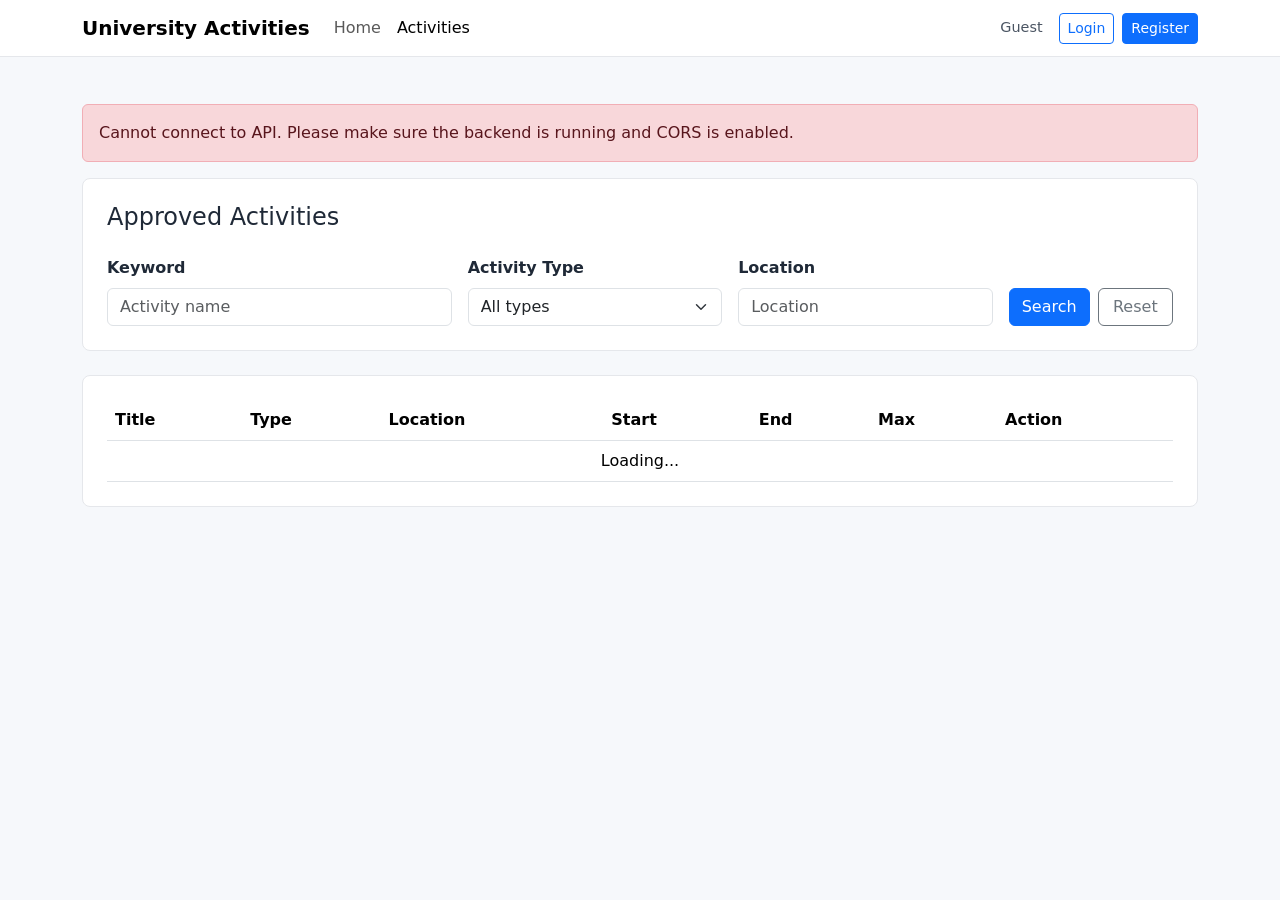
==== html_Client/html_Client.Static/wwwroot/activities.html @ 2b5c3a2d "Add HTML client with public and student features" ====
<!doctype html>
<html lang="en">
<head>
    <meta charset="utf-8">
    <meta name="viewport" content="width=device-width, initial-scale=1">
    <title>University Activities - Activities</title>
    <link href="https://cdn.jsdelivr.net/npm/bootstrap@5.3.3/dist/css/bootstrap.min.css" rel="stylesheet">
    <link href="css/style.css" rel="stylesheet">
</head>
<body>
    <nav class="navbar navbar-expand-lg bg-white">
        <div class="container">
            <a class="navbar-brand fw-semibold" href="index.html">University Activities</a>
            <button class="navbar-toggler" type="button" data-bs-toggle="collapse" data-bs-target="#mainNav">
                <span class="navbar-toggler-icon"></span>
            </button>
            <div class="collapse navbar-collapse" id="mainNav">
                <ul class="navbar-nav me-auto mb-2 mb-lg-0">
                    <li class="nav-item"><a class="nav-link" href="index.html">Home</a></li>
                    <li class="nav-item"><a class="nav-link active" href="activities.html">Activities</a></li>
                    <li class="nav-item auth-required d-none"><a class="nav-link" href="my-registrations.html">My Registrations</a></li>
                    <li class="nav-item auth-required d-none"><a class="nav-link" href="profile.html">Profile</a></li>
                </ul>
                <span class="auth-summary me-3" id="authStatus">Guest</span>
                <a class="btn btn-outline-primary btn-sm me-2 guest-only" href="login.html">Login</a>
                <a class="btn btn-primary btn-sm guest-only" href="register.html">Register</a>
                <button class="btn btn-outline-danger btn-sm auth-required d-none" id="logoutBtn">Logout</button>
            </div>
        </div>
    </nav>

    <main class="container page-shell">
        <div id="message" class="message-area"></div>
        <section class="content-panel mb-4">
            <h1 class="h4 mb-4">Approved Activities</h1>
            <div class="row g-3">
                <div class="col-md-4">
                    <label class="form-label" for="keyword">Keyword</label>
                    <input class="form-control" id="keyword" placeholder="Activity name">
                </div>
                <div class="col-md-3">
                    <label class="form-label" for="type">Activity Type</label>
                    <select class="form-select" id="type">
                        <option value="">All types</option>
                        <option value="1">Workshop</option>
                        <option value="2">Seminar</option>
                        <option value="3">Competition</option>
                        <option value="4">Volunteer</option>
                        <option value="5">ClubEvent</option>
                    </select>
                </div>
                <div class="col-md-3">
                    <label class="form-label" for="location">Location</label>
                    <input class="form-control" id="location" placeholder="Location">
                </div>
                <div class="col-md-2 d-flex align-items-end gap-2">
                    <button class="btn btn-primary w-100" id="searchBtn">Search</button>
                    <button class="btn btn-outline-secondary w-100" id="resetBtn">Reset</button>
                </div>
            </div>
        </section>

        <section class="content-panel">
            <div class="table-responsive">
                <table class="table table-hover mb-0">
                    <thead>
                        <tr>
                            <th>Title</th>
                            <th>Type</th>
                            <th>Location</th>
                            <th>Start</th>
                            <th>End</th>
                            <th>Max</th>
                            <th>Action</th>
                        </tr>
                    </thead>
                    <tbody id="activitiesBody"></tbody>
                </table>
            </div>
        </section>
    </main>

    <script src="https://code.jquery.com/jquery-3.7.1.min.js"></script>
    <script src="https://cdn.jsdelivr.net/npm/bootstrap@5.3.3/dist/js/bootstrap.bundle.min.js"></script>
    <script src="js/config.js"></script>
    <script src="js/api.js"></script>
    <script src="js/auth.js"></script>
    <script src="js/activities.js"></script>
</body>
</html>
---- html_Client/html_Client.Static/wwwroot/css/style.css ----
body {
    background: #f6f8fb;
    color: #1f2937;
    padding-top: 76px;
}

.navbar {
    border-bottom: 1px solid #e5e7eb;
    position: fixed;
    top: 0;
    right: 0;
    left: 0;
    z-index: 1030;
}

.page-shell {
    padding-top: 28px;
    padding-bottom: 48px;
}

.content-panel {
    background: #ffffff;
    border: 1px solid #e5e7eb;
    border-radius: 8px;
    padding: 24px;
}

.home-hero {
    background: #ffffff;
    border: 1px solid #e5e7eb;
    border-radius: 8px;
    padding: 36px;
}

.section-kicker,
.tile-label {
    display: inline-block;
    color: #0f766e;
    font-size: 0.85rem;
    font-weight: 700;
    text-transform: uppercase;
}

.home-summary {
    border: 1px solid #e5e7eb;
    border-radius: 8px;
    overflow: hidden;
}

.summary-row {
    display: flex;
    justify-content: space-between;
    gap: 16px;
    padding: 16px 18px;
    border-bottom: 1px solid #e5e7eb;
}

.summary-row:last-child {
    border-bottom: 0;
}

.home-grid {
    display: grid;
    grid-template-columns: repeat(auto-fit, minmax(230px, 1fr));
    gap: 16px;
}

.home-tile {
    display: flex;
    min-height: 150px;
    flex-direction: column;
    gap: 10px;
    padding: 22px;
    background: #ffffff;
    border: 1px solid #e5e7eb;
    border-radius: 8px;
    color: inherit;
    text-decoration: none;
}

.home-tile:hover {
    border-color: #93c5fd;
    color: inherit;
}

.table td,
.table th {
    vertical-align: middle;
}

.activity-description {
    white-space: pre-line;
}

.status-pill {
    display: inline-block;
    padding: 4px 10px;
    border-radius: 999px;
    background: #eef2ff;
    color: #3730a3;
    font-size: 0.875rem;
}

.auth-summary {
    font-size: 0.9rem;
    color: #4b5563;
}

.message-area {
    min-height: 48px;
}

.form-label {
    font-weight: 600;
}
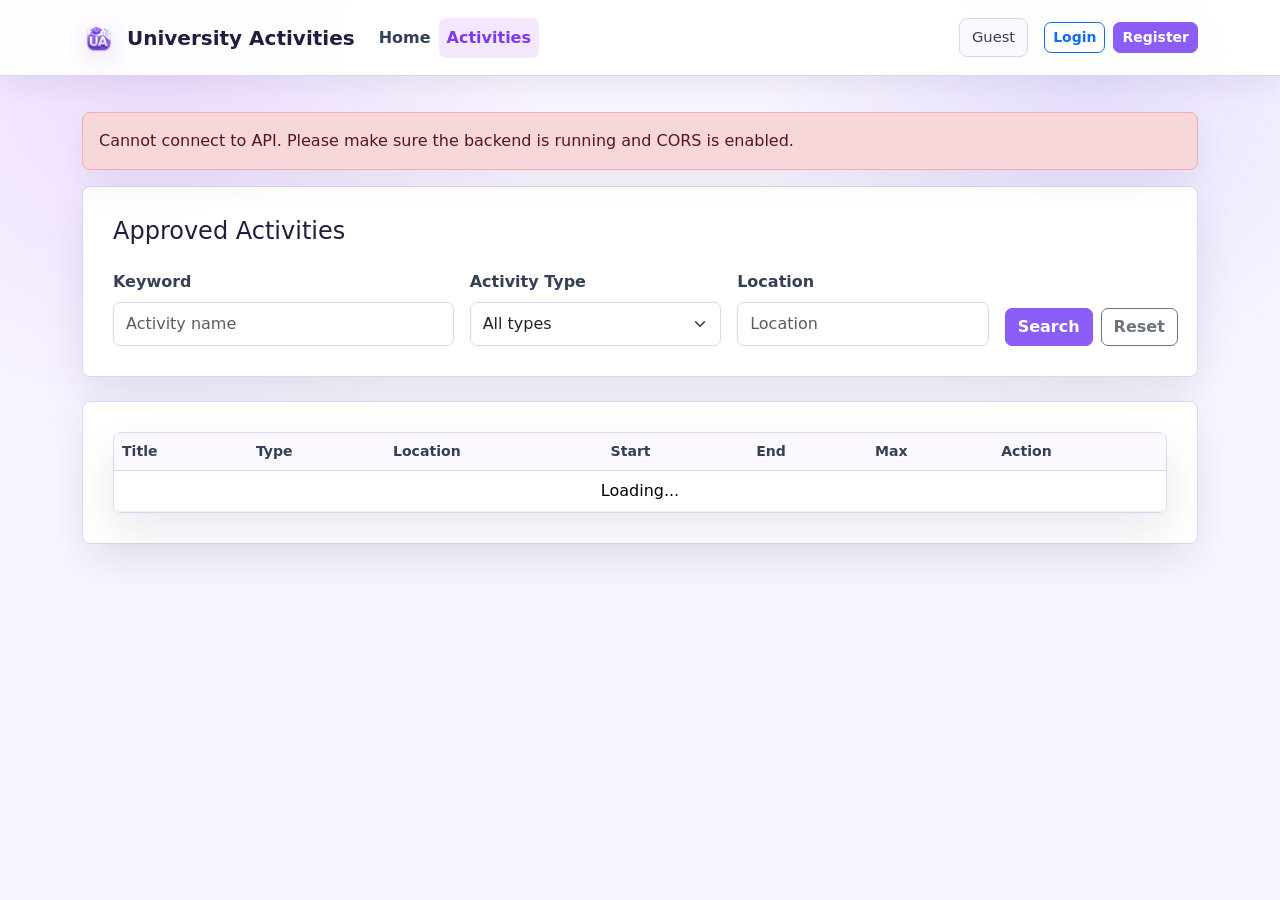
==== commit dc9ed084: "Add WPF admin desktop client and update authorization UI" ====
--- a/html_Client/html_Client.Static/wwwroot/activities.html
+++ b/html_Client/html_Client.Static/wwwroot/activities.html
@@ -10,7 +10,7 @@
 <body>
     <nav class="navbar navbar-expand-lg bg-white">
         <div class="container">
-            <a class="navbar-brand fw-semibold" href="index.html">University Activities</a>
+            <a class="navbar-brand fw-semibold" href="index.html"><img class="brand-logo" src="images/ua-logo.png" alt="University Activities logo"><span>University Activities</span></a>
             <button class="navbar-toggler" type="button" data-bs-toggle="collapse" data-bs-target="#mainNav">
                 <span class="navbar-toggler-icon"></span>
             </button>
--- a/html_Client/html_Client.Static/wwwroot/css/style.css
+++ b/html_Client/html_Client.Static/wwwroot/css/style.css
@@ -1,50 +1,121 @@
+:root {
+    --page-bg: #f7f3ff;
+    --surface: #ffffff;
+    --surface-soft: #fbf8ff;
+    --border: #ded3f3;
+    --text: #251a3f;
+    --muted: #75658e;
+    --primary: #8b5cf6;
+    --primary-dark: #7c3aed;
+    --teal: #9d5bd2;
+    --warning-bg: #fff7d6;
+    --warning-text: #7c4a03;
+    --danger: #dc2626;
+    --shadow: 0 18px 44px rgba(15, 23, 42, 0.09);
+}
+
 body {
-    background: #f6f8fb;
-    color: #1f2937;
-    padding-top: 76px;
+    min-height: 100vh;
+    background:
+        radial-gradient(circle at 12% 8%, rgba(216, 180, 254, 0.38), transparent 28%),
+        radial-gradient(circle at 85% 10%, rgba(196, 181, 253, 0.35), transparent 24%),
+        linear-gradient(180deg, rgba(250, 245, 255, 0.94), rgba(255, 255, 255, 0.28) 360px),
+        var(--page-bg);
+    color: var(--text);
+    padding-top: 78px;
+    font-family: Inter, ui-sans-serif, system-ui, -apple-system, BlinkMacSystemFont, "Segoe UI", sans-serif;
 }
 
 .navbar {
-    border-bottom: 1px solid #e5e7eb;
     position: fixed;
     top: 0;
     right: 0;
     left: 0;
     z-index: 1030;
+    min-height: 76px;
+    background: rgba(255, 255, 255, 0.96) !important;
+    border-bottom: 1px solid var(--border);
+    box-shadow: 0 10px 28px rgba(15, 23, 42, 0.07);
+    backdrop-filter: blur(10px);
+}
+
+.navbar-brand {
+    display: inline-flex;
+    align-items: center;
+    gap: 11px;
+    font-size: 1.25rem;
+    color: var(--text);
+}
+
+.brand-logo {
+    width: 34px;
+    height: 34px;
+    object-fit: contain;
+    filter: drop-shadow(0 8px 14px rgba(91, 33, 182, 0.16));
+}
+
+.navbar .nav-link {
+    color: #334155;
+    border-radius: 7px;
+    padding: 8px 12px;
+    font-weight: 550;
+}
+
+.navbar .nav-link:hover,
+.navbar .nav-link.active {
+    background: #f3e8ff;
+    color: var(--primary-dark);
 }
 
 .page-shell {
-    padding-top: 28px;
-    padding-bottom: 48px;
+    padding-top: 34px;
+    padding-bottom: 60px;
+}
+
+.content-panel,
+.home-hero,
+.home-tile {
+    background: rgba(255, 255, 255, 0.98);
+    border: 1px solid var(--border);
+    border-radius: 8px;
+    box-shadow: var(--shadow);
 }
 
 .content-panel {
-    background: #ffffff;
-    border: 1px solid #e5e7eb;
-    border-radius: 8px;
-    padding: 24px;
+    padding: 30px;
 }
 
 .home-hero {
-    background: #ffffff;
-    border: 1px solid #e5e7eb;
-    border-radius: 8px;
-    padding: 36px;
+    padding: 42px;
 }
 
 .section-kicker,
 .tile-label {
     display: inline-block;
-    color: #0f766e;
-    font-size: 0.85rem;
-    font-weight: 700;
+    color: var(--teal);
+    font-size: 0.8rem;
+    font-weight: 800;
     text-transform: uppercase;
 }
 
+.display-6,
+h1,
+h2,
+h3,
+h4 {
+    letter-spacing: 0;
+    color: var(--text);
+}
+
+.lead {
+    color: var(--muted);
+}
+
 .home-summary {
-    border: 1px solid #e5e7eb;
+    border: 1px solid var(--border);
     border-radius: 8px;
     overflow: hidden;
+    background: var(--surface-soft);
 }
 
 .summary-row {
@@ -52,35 +123,58 @@
     justify-content: space-between;
     gap: 16px;
     padding: 16px 18px;
-    border-bottom: 1px solid #e5e7eb;
+    border-bottom: 1px solid var(--border);
 }
 
 .summary-row:last-child {
     border-bottom: 0;
 }
 
+.summary-row strong {
+    color: var(--primary-dark);
+}
+
 .home-grid {
     display: grid;
-    grid-template-columns: repeat(auto-fit, minmax(230px, 1fr));
-    gap: 16px;
+    grid-template-columns: repeat(auto-fit, minmax(240px, 1fr));
+    gap: 18px;
 }
 
 .home-tile {
     display: flex;
-    min-height: 150px;
+    min-height: 155px;
     flex-direction: column;
     gap: 10px;
-    padding: 22px;
-    background: #ffffff;
-    border: 1px solid #e5e7eb;
-    border-radius: 8px;
+    padding: 24px;
     color: inherit;
     text-decoration: none;
+    transition: border-color 160ms ease, transform 160ms ease, box-shadow 160ms ease;
+}
+
+.home-tile strong {
+    font-size: 1.15rem;
+}
+
+.home-tile span:last-child {
+    color: var(--muted);
 }
 
 .home-tile:hover {
-    border-color: #93c5fd;
+    border-color: #c4b5fd;
     color: inherit;
+    transform: translateY(-2px);
+    box-shadow: 0 22px 50px rgba(15, 23, 42, 0.12);
+}
+
+.table-responsive {
+    border: 1px solid var(--border);
+    border-radius: 8px;
+    overflow: hidden;
+    box-shadow: var(--shadow);
+}
+
+.table {
+    margin-bottom: 0;
 }
 
 .table td,
@@ -88,28 +182,110 @@
     vertical-align: middle;
 }
 
+.table thead th {
+    background: var(--surface-soft);
+    color: #334155;
+    border-bottom: 1px solid var(--border);
+    font-size: 0.88rem;
+    font-weight: 750;
+    white-space: nowrap;
+}
+
+.table tbody td {
+    border-color: #eef2f7;
+}
+
+.table-hover tbody tr:hover {
+    background: #fbf8ff;
+}
+
 .activity-description {
     white-space: pre-line;
+    color: #334155;
 }
 
 .status-pill {
     display: inline-block;
-    padding: 4px 10px;
+    padding: 6px 12px;
     border-radius: 999px;
-    background: #eef2ff;
-    color: #3730a3;
+    background: #f3e8ff;
+    color: #6b21a8;
     font-size: 0.875rem;
+    font-weight: 650;
 }
 
 .auth-summary {
-    font-size: 0.9rem;
-    color: #4b5563;
+    display: inline-flex;
+    align-items: center;
+    min-height: 38px;
+    padding: 7px 12px;
+    border: 1px solid var(--border);
+    border-radius: 8px;
+    background: var(--surface-soft);
+    color: #334155;
+    font-size: 0.92rem;
 }
 
 .message-area {
-    min-height: 48px;
+    min-height: 58px;
 }
 
 .form-label {
-    font-weight: 600;
-}
+    color: #334155;
+    font-weight: 700;
+}
+
+.form-control,
+.form-select {
+    min-height: 44px;
+    border-color: var(--border);
+    border-radius: 7px;
+}
+
+.form-control:focus,
+.form-select:focus {
+    border-color: #c084fc;
+    box-shadow: 0 0 0 0.2rem rgba(139, 92, 246, 0.14);
+}
+
+.btn {
+    border-radius: 7px;
+    font-weight: 650;
+}
+
+.btn-primary {
+    background: var(--primary);
+    border-color: var(--primary);
+}
+
+.btn-primary:hover {
+    background: var(--primary-dark);
+    border-color: var(--primary-dark);
+}
+
+.btn-outline-danger {
+    color: var(--danger);
+    border-color: #fca5a5;
+}
+
+.alert {
+    border-radius: 8px;
+    border-width: 1px;
+    box-shadow: 0 12px 30px rgba(15, 23, 42, 0.06);
+}
+
+.alert-warning {
+    background: var(--warning-bg);
+    color: var(--warning-text);
+}
+
+@media (max-width: 767.98px) {
+    body {
+        padding-top: 72px;
+    }
+
+    .content-panel,
+    .home-hero {
+        padding: 22px;
+    }
+}
